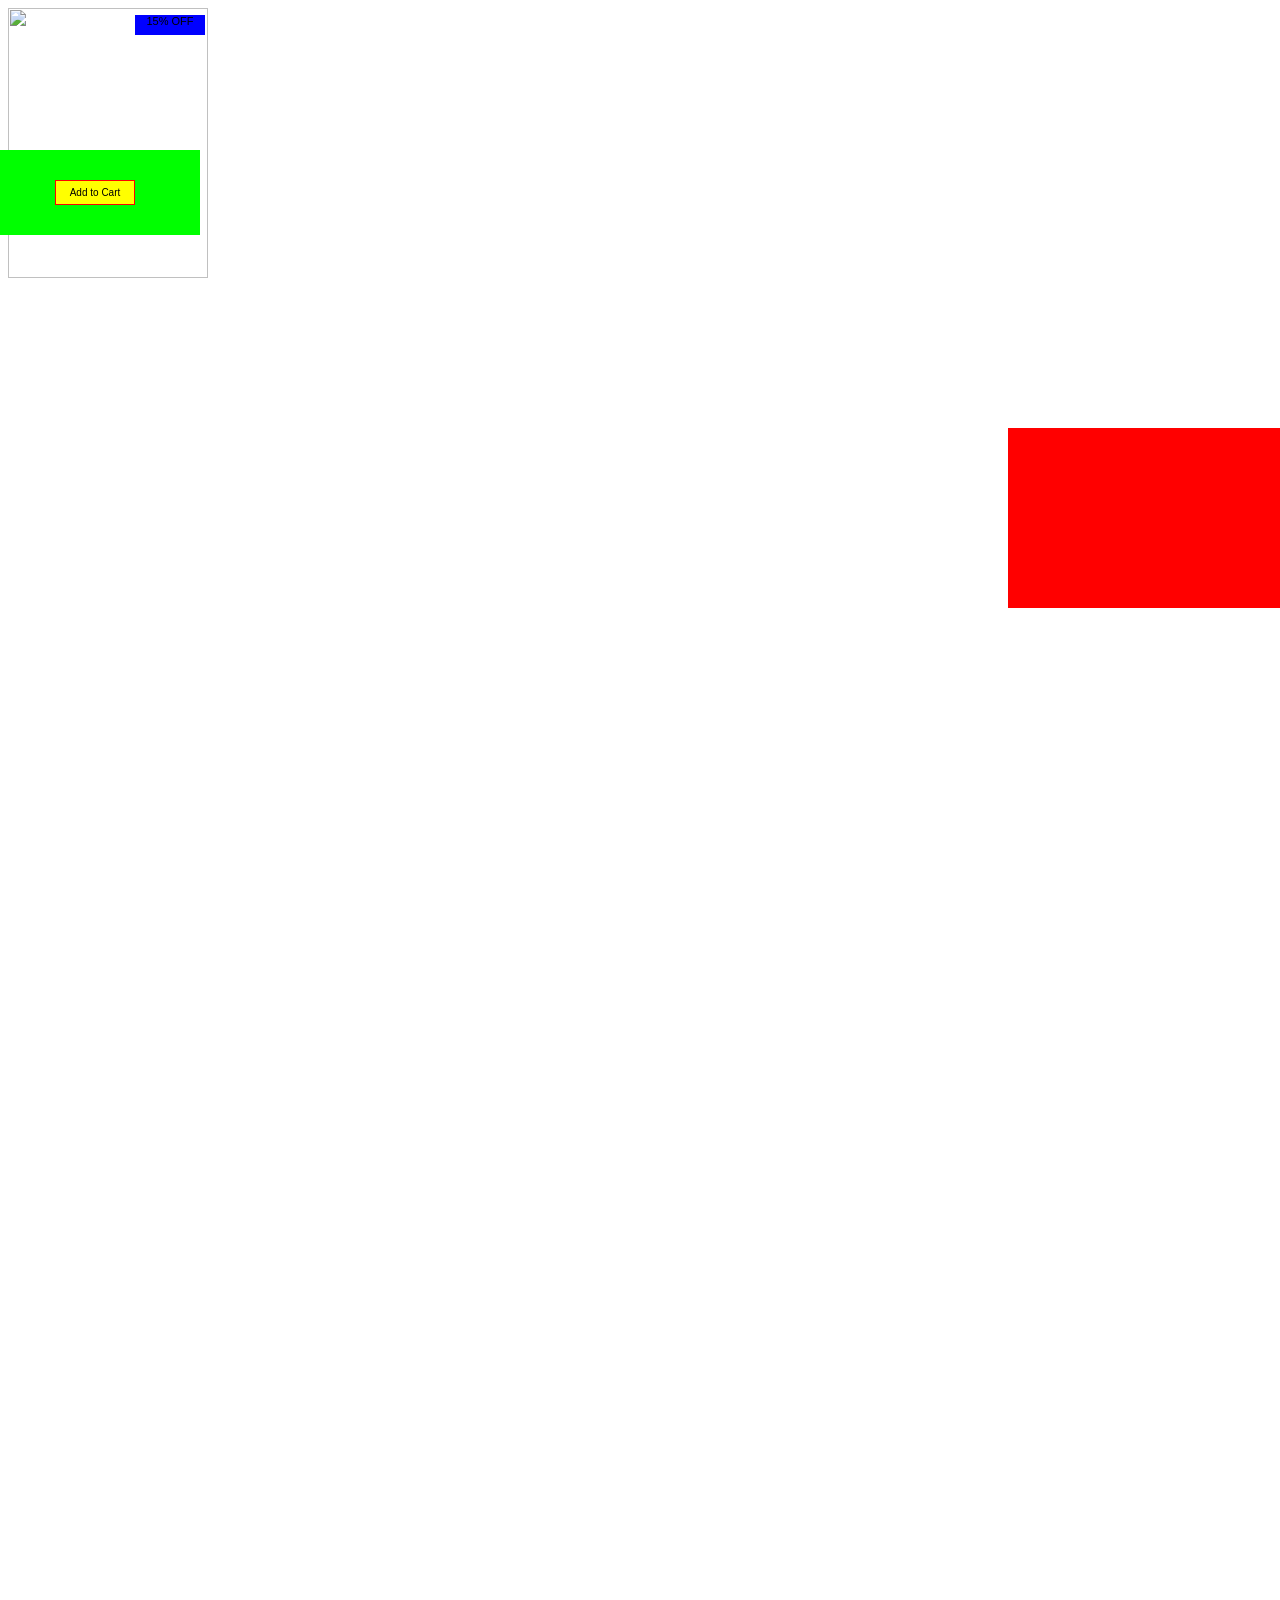
==== CssPosition.html @ 58d0d079 "Add files via upload" ====
<!DOCTYPE html>
<html lang="en">
<head>
  <meta charset="UTF-8">
  <meta name="viewport" content="width=device-width, initial-scale=1.0">
  <title>Using CSS Positions</title>

  <style>
    body {
      font-family: Arial, Helvetica, sans-serif;
      height: 3000px;
    }

    #button {
      height: 50px;
      width: 50px;
      border-radius: 25px;
      background-color: gray;
      color: red;
      font-size: large;
      margin-left: 1275px;
      position: absolute;
    }

    #box {
      width: 320px;
      height: 180px;
      border: none;
      background-color: red;
      position: fixed;
      margin-left: 1000px;
      margin-top: 420px;
    }

    img {
      position: relative;
      height: 270px;
      width: 200px;
    }

    .off {
      position: absolute;
      top: 15px;
      left: 135px;
      display: inline-block;
      border: none;
      background-color: blue;
      color: black;
      height: 20px;
      width: 70px;
      font-size: 11px;
      text-align: center;
    }

    .atc-container {
      position: absolute;
      top: 150px;
      left: 0px;
      background-color: lime;
      height: 85px;
      width: 200px;
    }

    .atc {
      position: relative;
      top: 30px;
      left: 55px;
      border: 1px solid red;
      background-color: yellow;
      height: 25px;
      width: 80px;
      font-size: 10px;
      cursor: pointer;
    }

    .atc:hover {
      color: pink;
    }
  </style>
</head>

<body>

  <div>
    <button id="button">X</button>
  </div>

  <div id="box"></div>

  <div id="main-container">
    <div class="cloth">
      <img src="images/p.jpg">
      <div class="off">15% OFF</div>

      <div class="atc-container">
        <button class="atc">Add to Cart</button>
      </div>
    </div>
  </div>

</body>
</html>
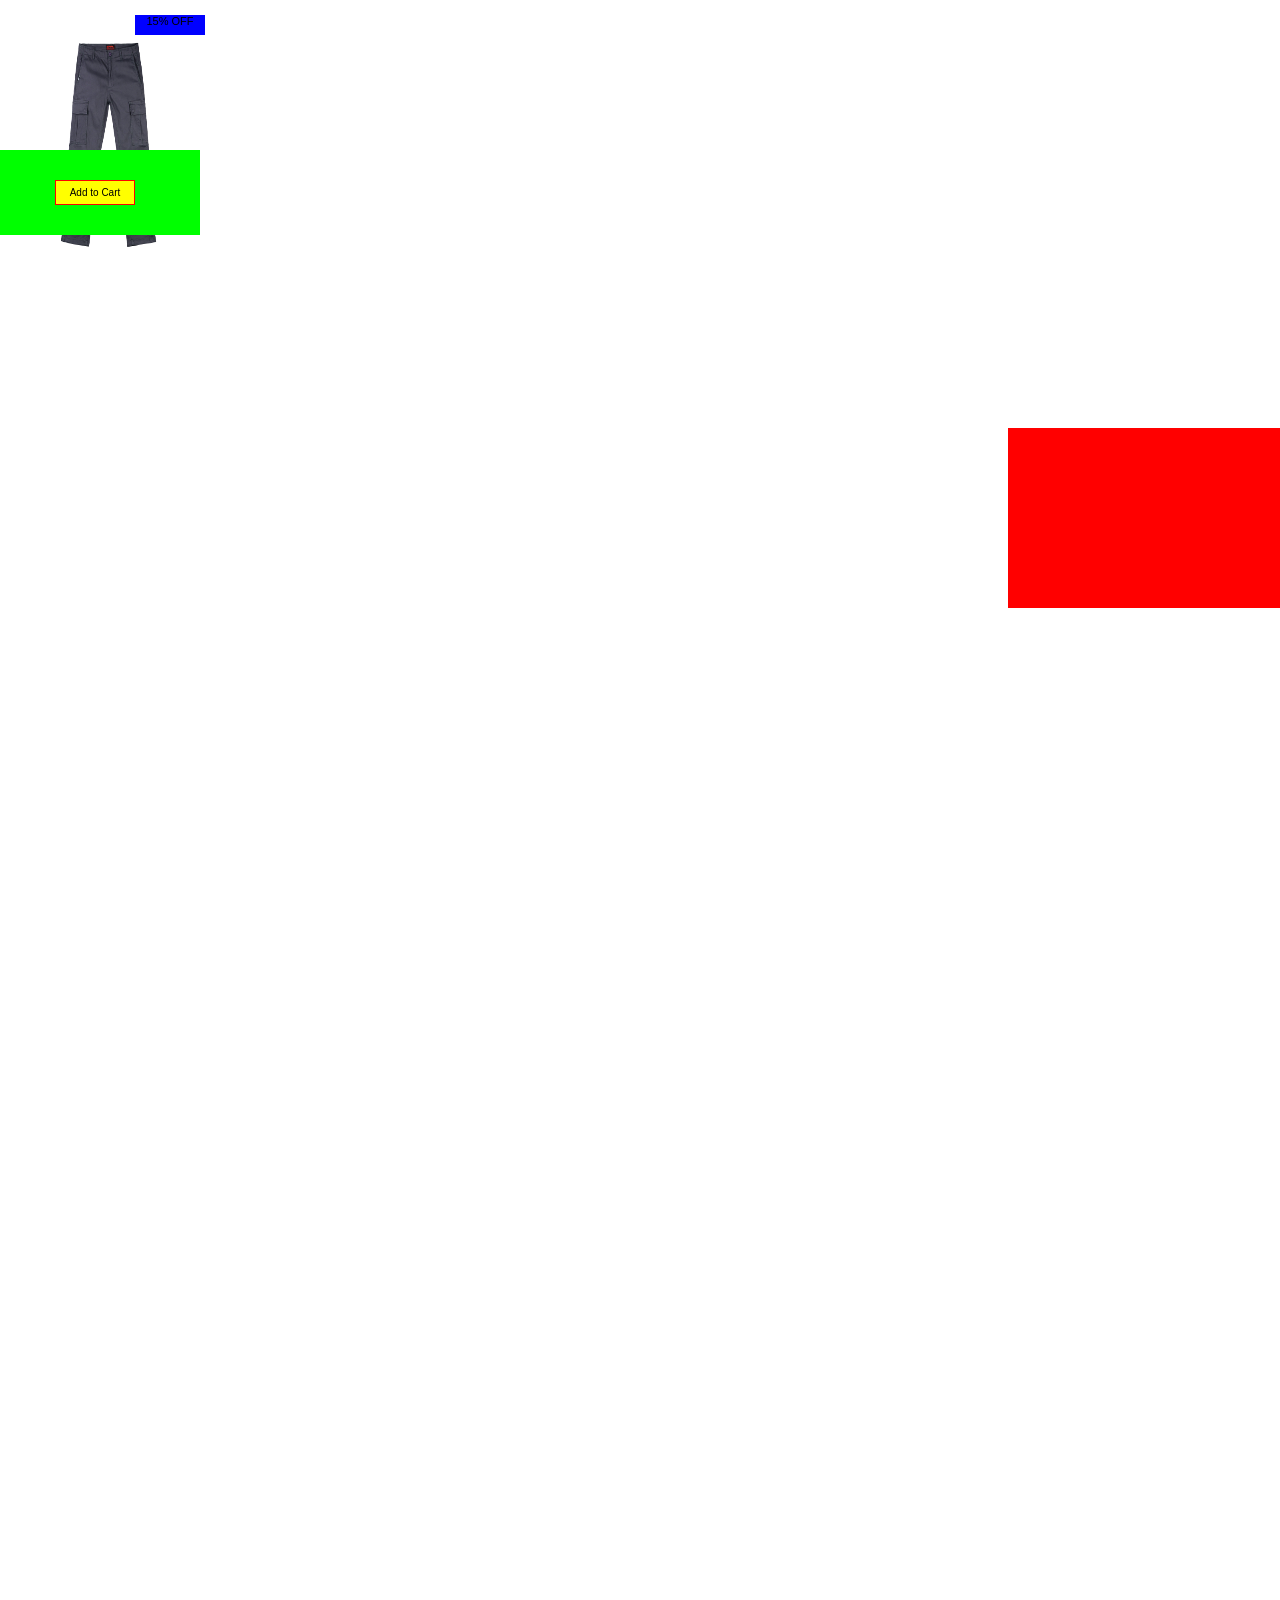
==== commit e8c4af90: "Update CssPosition.html" ====
--- a/CssPosition.html
+++ b/CssPosition.html
@@ -89,7 +89,7 @@
 
   <div id="main-container">
     <div class="cloth">
-      <img src="images/p.jpg">
+      <img src="p.jpg">
       <div class="off">15% OFF</div>
 
       <div class="atc-container">
